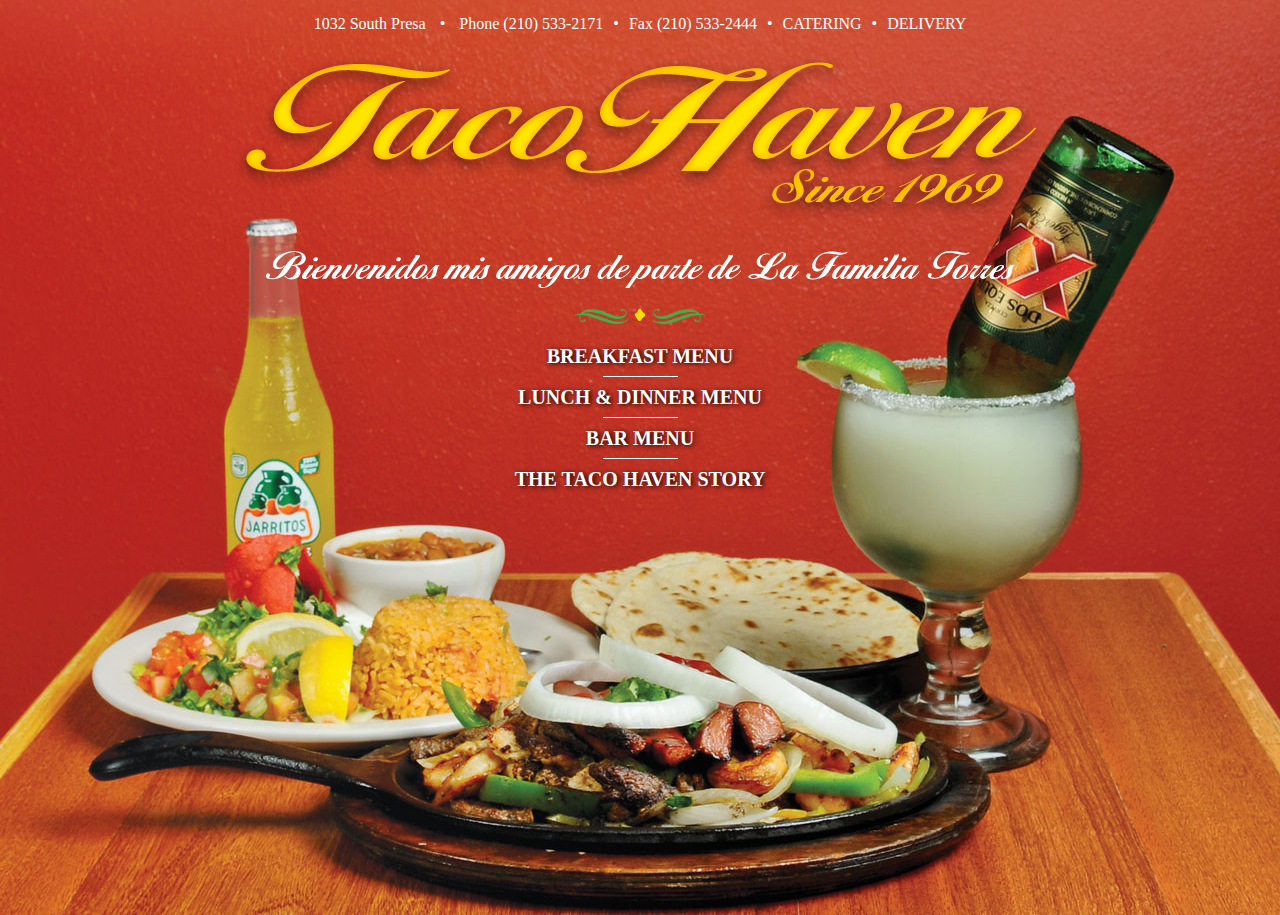
==== index.html @ e7a8eaab "New Start" ====
<!DOCTYPE HTML>
<html>
    <head>
        <meta charset="utf-8">
        <title>Home | Taco Haven</title>
        <link href="styles.css" rel="stylesheet" type="text/css">

    <body class="home">
        <div id="wrapper">
            <header id="header">
                <p class="white center">1032 South Presa <span class="bullet">•</span> Phone (210) 533-2171<span class="bullet">•</span>Fax (210) 533-2444<span class="bullet">•</span>CATERING<span class="bullet">•</span>DELIVERY</p>
            </header>
            <main id="main">
                <a href="index.html" >
                    <h1 class="center"><img class="logo" src="images/logo.png" alt="Taco Haven | Since 1969" title="Taco Haven | Since 1969" /></h1>
                </a>
                <p class="center"><img class="welcome" src="images/welcome.png" alt="Bienvenidos mis amigos de parte de La Familia Torres" /></p>
                <p class="center"><img src="images/element.png" width="132" height="17" /></p>
            </main>
            <nav class="center">
                <ul>
                    <li><a class="white" href="breakfast.html">Breakfast Menu</a></li>
                    <li><img src="images/divider-1.png" width="75" height="1" /></li>
                    <li><a class="white" href="lunch-dinner.html">Lunch & Dinner Menu</a></li>
                    <li><img src="images/divider-1.png" width="75" height="1" /></li>
                    <li><a class="white" href="bar.html">Bar Menu</a></li>
                    <li><img src="images/divider-1.png" width="75" height="1" /></li>
                    <li><a class="white" href="story.html">The Taco Haven Story</a></li>
                </ul>
            </nav>
        </div>
    </body>
</html>
---- styles.css ----
@charset "utf-8";
/* CSS Document */

body {
        height: 100%;
	margin: 0;
	padding: 0;
}

body.home {
    background-color: #d05037;
}

body.breakfast {
    background-color: #84385f;
}

body.lunch {
    background-color: #873c62;
}

body.bar {
    background-color: #873c62;
}

body.story {
    background-color: #d54427;
}

p {
    margin-top: 0;
}

/* Wrapper */
#wrapper {
    width: 100%;
    height: 100vh;
    padding-top: 15px;
    background-position: bottom center;
    background-repeat: no-repeat;
    background-size: 100%;
}

body.home #wrapper {
    background-image: url("images/landing.jpg");
}

body.breakfast #wrapper {
    background-image: url("images/breakfast.jpg");
}

body.lunch #wrapper {
    background-image: url("images/lunch-dinner.jpg");
}

body.bar #wrapper {
    background-image: url("images/bar.jpg");
}

body.story #wrapper {
    background-image: url("images/story.jpg");
}

body.story h1 {
    margin-bottom: 0;
}

main {
    width: 813px;
    margin: 0 auto;
}

/* Center stuff */
.center {
	text-align: center;	
}

/* Font colors */
.white {
	color: #ffffff;
}

.yellow {
    color: #ffe600;
}

/* Bullet spacing */
.bullet {
	margin-left: 10px;
	margin-right: 10px;
}

/* Navigation */
nav ul {
	list-style-type: none;	
	margin: 0 0 25px 0;
	padding: 0;	
}

nav a {
	color: #ffffff;
	text-decoration: none;
	text-transform: uppercase;
        text-shadow: 2px 1px 5px rgba(0, 0, 0, 1);
        font-size: 1.25em;
        font-weight: bold;
}

nav a.active,
nav a:hover {
	color: #ffe600;
}

nav img {
	margin-bottom: 5px;
}

/* Responsivness */
@media(min-width:1024px){
    #wrapper {
        //background-position-y: top;
        height: 1024px;
    }
}
@media(min-width:900px){
    #wrapper {
        //background-position-y: top;
        height: 900px;
    }
}

@media(max-width:850px){
    #wrapper {
        height: 100vh;
        //background-size: 150%;
    }
    img.logo,
    img.welcome,
    main {
        width: 90%;
    }
}

@media(max-width:500px){
    body.home #wrapper {
        height: 100vh;
        //background-image: none;
    }
}
@media(min-width:768px){}
@media(min-width:992px){}
@media(min-width:1200px){}
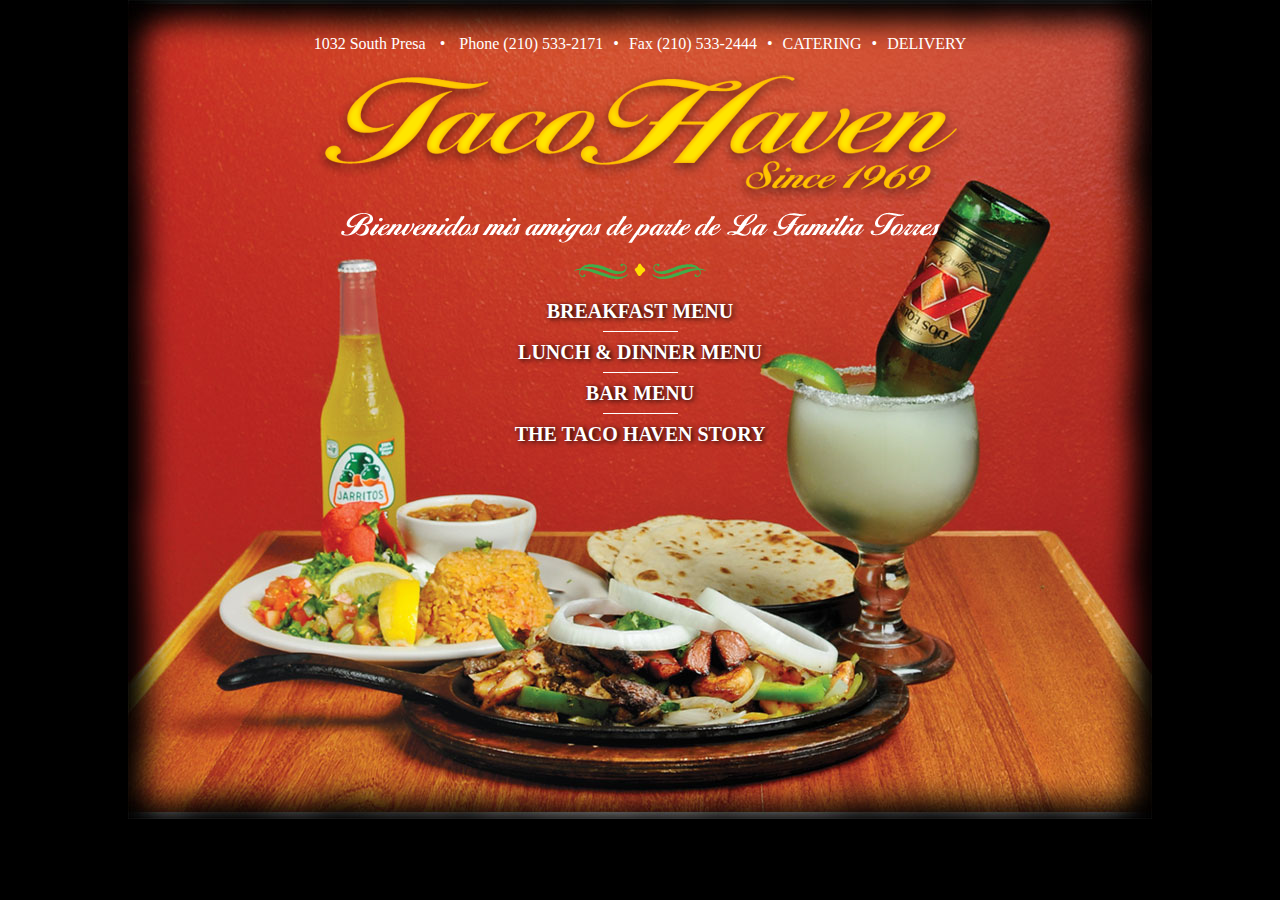
==== commit 05f28cd8: "new backgrounds and stuff" ====
--- a/index.html
+++ b/index.html
@@ -1,65 +1,33 @@
-<!DOCTYPE HTML>+<!DOCTYPE HTML>
 
-<html>+<html>
+<head>
+<meta charset="utf-8">
+<title>Home | Taco Haven</title>
+<link href="styles.css" rel="stylesheet" type="text/css">
 
-    <head>-
-        <meta charset="utf-8">-
-        <title>Home | Taco Haven</title>-
-        <link href="styles.css" rel="stylesheet" type="text/css">-
--
-    <body class="home">-
-        <div id="wrapper">-
-            <header id="header">-
-                <p class="white center">1032 South Presa <span class="bullet">•</span> Phone (210) 533-2171<span class="bullet">•</span>Fax (210) 533-2444<span class="bullet">•</span>CATERING<span class="bullet">•</span>DELIVERY</p>-
-            </header>-
-            <main id="main">-
-                <a href="index.html" >-
-                    <h1 class="center"><img class="logo" src="images/logo.png" alt="Taco Haven | Since 1969" title="Taco Haven | Since 1969" /></h1>-
-                </a>-
-                <p class="center"><img class="welcome" src="images/welcome.png" alt="Bienvenidos mis amigos de parte de La Familia Torres" /></p>-
-                <p class="center"><img src="images/element.png" width="132" height="17" /></p>-
-            </main>-
-            <nav class="center">-
-                <ul>-
-                    <li><a class="white" href="breakfast.html">Breakfast Menu</a></li>-
-                    <li><img src="images/divider-1.png" width="75" height="1" /></li>-
-                    <li><a class="white" href="lunch-dinner.html">Lunch & Dinner Menu</a></li>-
-                    <li><img src="images/divider-1.png" width="75" height="1" /></li>-
-                    <li><a class="white" href="bar.html">Bar Menu</a></li>-
-                    <li><img src="images/divider-1.png" width="75" height="1" /></li>-
-                    <li><a class="white" href="story.html">The Taco Haven Story</a></li>-
-                </ul>-
-            </nav>-
-        </div>-
-    </body>-
+<body class="home">
+<div id="wrapper">
+  <header id="header">
+    <p class="white center">1032 South Presa <span class="bullet">•</span> Phone (210) 533-2171<span class="bullet">•</span>Fax (210) 533-2444<span class="bullet">•</span>CATERING<span class="bullet">•</span>DELIVERY</p>
+  </header>
+  <main id="main"> <a href="index.html" >
+    <h1 class="center"><img class="logo" src="images/logo.png" alt="Taco Haven | Since 1969" title="Taco Haven | Since 1969" /></h1>
+    </a>
+    <p class="center"><img class="welcome" src="images/welcome.png" alt="Bienvenidos mis amigos de parte de La Familia Torres" /></p>
+    <p class="center"><img src="images/element.png" width="132" height="17" /></p>
+  </main>
+  <nav class="center">
+    <ul>
+      <li><a class="white" href="breakfast.html">Breakfast Menu</a></li>
+      <li><img src="images/divider-1.png" width="75" height="1" /></li>
+      <li><a class="white" href="lunch-dinner.html">Lunch & Dinner Menu</a></li>
+      <li><img src="images/divider-1.png" width="75" height="1" /></li>
+      <li><a class="white" href="bar.html">Bar Menu</a></li>
+      <li><img src="images/divider-1.png" width="75" height="1" /></li>
+      <li><a class="white" href="story.html">The Taco Haven Story</a></li>
+    </ul>
+  </nav>
+</div>
+</body>
 </html>--- a/styles.css
+++ b/styles.css
@@ -1,303 +1,111 @@
-@charset "utf-8";+@charset "utf-8";
+/* CSS Document */
 
-/* CSS Document */ 
- 
-body {+body {
+	height: 100%;
+	margin: 0;
+	padding: 0;
+	background: #000000;
+}
+body.story {
+	background: #d95930;
+}
+p {
+	margin-top: 0;
+}
+h1 {
+	margin-top: 0;
+	margin-bottom: 0;
+}
+/* Wrapper */
 
-        height: 100%;+#wrapper {
+	width: 1024px;
+	height: 819px;
+	padding-top: 35px;
+	background-position: top center;
+	background-repeat: no-repeat;
+	margin: 0 auto;
+}
+body.home #wrapper {
+	background-image: url("images/landing.jpg");
+}
+body.breakfast #wrapper {
+	background-image: url("images/breakfast.jpg");
+}
+body.lunch #wrapper {
+	background-image: url("images/lunch-dinner.jpg");
+}
+body.bar #wrapper {
+	background-image: url("images/bar.jpg");
+}
+body.story #wrapper {
+	background-image: url("images/story.jpg");
+}
+body.story h1 {
+	margin-bottom: 0;
+}
+main {
+	width: 813px;
+	margin: 0 auto;
+}
+/* Center stuff */
 
-	margin: 0;+.center {
+	text-align: center;
+}
+/* Font colors */
 
-	padding: 0;+.white {
+	color: #ffffff;
+}
+.yellow {
+	color: #ffe600;
+}
+/* Bullet spacing */
 
-}+.bullet {
+	margin-left: 10px;
+	margin-right: 10px;
+}
+/* Navigation */
 
-+nav ul {
+	list-style-type: none;
+	margin: 0 0 25px 0;
+	padding: 0;
+}
+nav a {
+	color: #ffffff;
+	text-decoration: none;
+	text-transform: uppercase;
+	text-shadow: 2px 1px 5px rgba(0, 0, 0, 1);
+	font-size: 1.25em;
+	font-weight: bold;
+}
+nav a.active, nav a:hover {
+	color: #ffe600;
+}
+nav img {
+	margin-bottom: 5px;
+}
 
-body.home { 
-    background-color: #d05037; 
-}-
--
-body.breakfast {-
-    background-color: #84385f;-
-}-
--
-body.lunch {-
-    background-color: #873c62;-
-}-
--
-body.bar {-
-    background-color: #873c62;-
-}-
--
-body.story {-
-    background-color: #d54427;-
-}-
--
-p {-
-    margin-top: 0;-
-}-
--
-/* Wrapper */-
-#wrapper {-
-    width: 100%;-
-    height: 100vh;-
-    padding-top: 15px;-
-    background-position: bottom center;-
-    background-repeat: no-repeat;-
-    background-size: 100%;-
-}-
--
-body.home #wrapper {-
-    background-image: url("images/landing.jpg");-
-}-
--
-body.breakfast #wrapper {-
-    background-image: url("images/breakfast.jpg");-
-}-
--
-body.lunch #wrapper {-
-    background-image: url("images/lunch-dinner.jpg");-
-}-
--
-body.bar #wrapper {-
-    background-image: url("images/bar.jpg");-
-}-
--
-body.story #wrapper {-
-    background-image: url("images/story.jpg");-
-}-
--
-body.story h1 {-
-    margin-bottom: 0;-
-}-
--
-main {-
-    width: 813px;-
-    margin: 0 auto;-
-}-
--
-/* Center stuff */-
-.center {-
-	text-align: center;	-
-}-
--
-/* Font colors */-
-.white {-
-	color: #ffffff;-
-}-
--
-.yellow {-
-    color: #ffe600;-
-}-
--
-/* Bullet spacing */-
-.bullet {-
-	margin-left: 10px;-
-	margin-right: 10px;-
-}-
--
-/* Navigation */-
-nav ul {-
-	list-style-type: none;	-
-	margin: 0 0 25px 0;-
-	padding: 0;	-
-}-
--
-nav a {-
-	color: #ffffff;-
-	text-decoration: none;-
-	text-transform: uppercase;-
-        text-shadow: 2px 1px 5px rgba(0, 0, 0, 1);-
-        font-size: 1.25em;-
-        font-weight: bold;-
-}-
--
-nav a.active,-
-nav a:hover {-
-	color: #ffe600;-
-}-
--
-nav img {-
-	margin-bottom: 5px;-
-}-
--
-/* Responsivness */-
-@media(min-width:1024px){-
-    #wrapper {-
-        //background-position-y: top;-
-        height: 1024px;-
-    }-
-}-
-@media(min-width:900px){-
-    #wrapper {-
-        //background-position-y: top;-
-        height: 900px;-
-    }-
-}-
--
-@media(max-width:850px){-
-    #wrapper {-
-        height: 100vh;-
-        //background-size: 150%;-
-    }-
-    img.logo,-
-    img.welcome,-
-    main {-
-        width: 90%;-
-    }-
-}-
--
-@media(max-width:500px){-
-    body.home #wrapper {-
-        height: 100vh;-
-        //background-image: none;-
-    }-
-}-
-@media(min-width:768px){}-
-@media(min-width:992px){}-
-@media(min-width:1200px){}+/* Responsivness */
+@media(max-width:1024px) {
+	#wrapper {
+		width: 100%;
+		padding-top: 15px;
+	}
+	img.logo,
+	img.welcome,
+	main {
+		width: 90%;
+	}
+	.bullet {
+		margin: 0 5px;	
+	}
+}
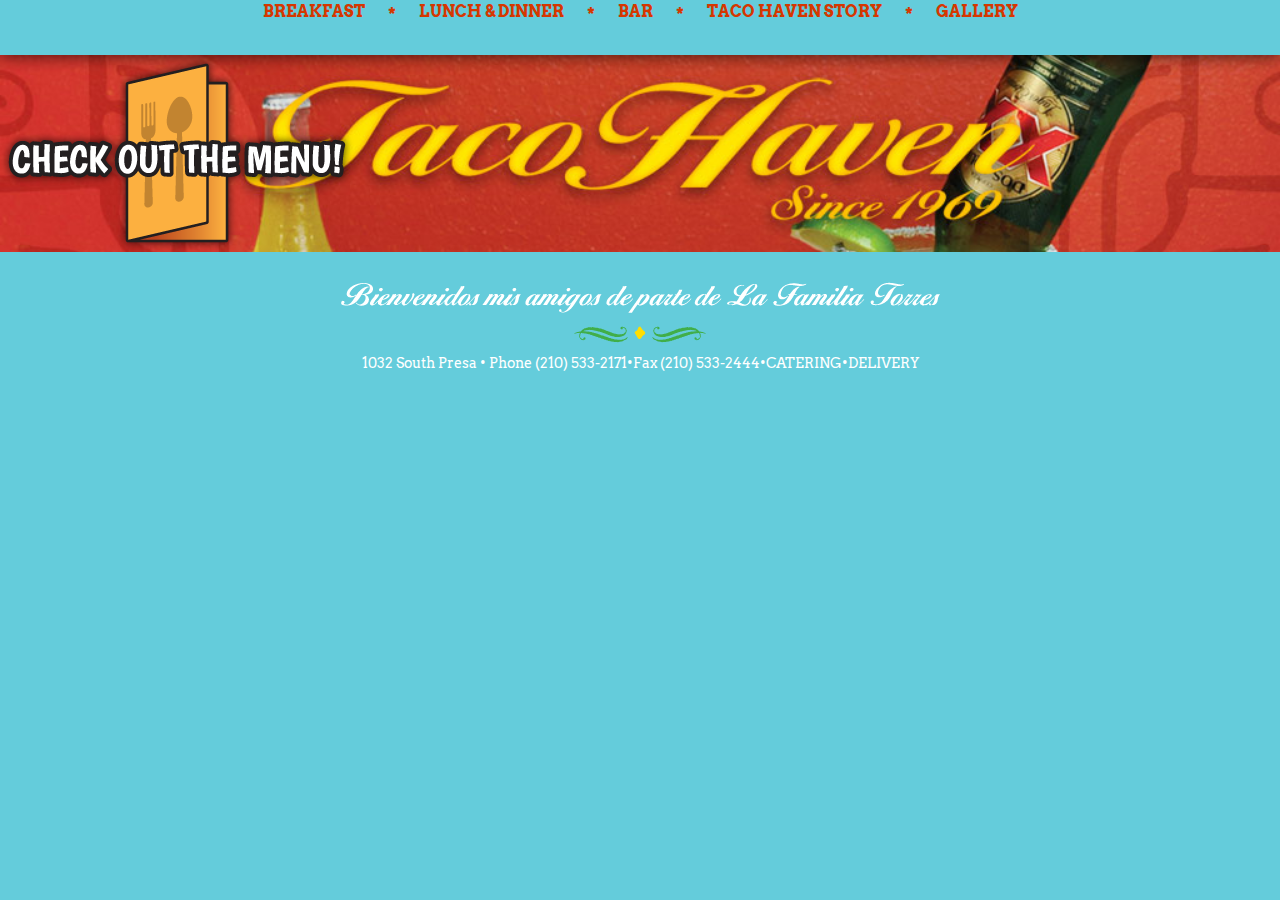
==== commit fb0a35a1: "new updates" ====
--- a/index.html
+++ b/index.html
@@ -1,33 +1,62 @@
-<!DOCTYPE HTML>
+<!DOCTYPE html>
+<html lang="en">
+<head>
+  <meta charset="utf-8">
+  <meta http-equiv="X-UA-Compatible" content="IE=edge">
+  <meta name="viewport" content="width=device-width, initial-scale=1">
+<title>Home | Taco Haven</title>
 
-<html>
-<head>
-<meta charset="utf-8">
-<title>Home | Taco Haven</title>
-<link href="styles.css" rel="stylesheet" type="text/css">
+  <!-- Bootstrap -->
+  <link href="bootstrap/css/bootstrap.css" rel="stylesheet">
+  
+  <!-- Custom CSS -->
+  <link href="styles.css" rel="stylesheet">
+  
+  <!-- Google Fonts -->
+<link href='http://fonts.googleapis.com/css?family=Arvo:400,700,400italic' rel='stylesheet' type='text/css'>
+
+  <!-- HTML5 Shim and Respond.js IE8 support of HTML5 elements and media queries -->
+  <!-- WARNING: Respond.js doesn't work if you view the page via file:// -->
+  <!--[if lt IE 9]>
+    <script src="https://oss.maxcdn.com/html5shiv/3.7.2/html5shiv.min.js"></script>
+    <script src="https://oss.maxcdn.com/respond/1.4.2/respond.min.js"></script>
+  <![endif]-->
+</head>
 
 <body class="home">
-<div id="wrapper">
-  <header id="header">
-    <p class="white center">1032 South Presa <span class="bullet">•</span> Phone (210) 533-2171<span class="bullet">•</span>Fax (210) 533-2444<span class="bullet">•</span>CATERING<span class="bullet">•</span>DELIVERY</p>
-  </header>
-  <main id="main"> <a href="index.html" >
-    <h1 class="center"><img class="logo" src="images/logo.png" alt="Taco Haven | Since 1969" title="Taco Haven | Since 1969" /></h1>
-    </a>
+<div class="container-fluid">  
+  <nav class="navbar navbar-default center">
+    <div class="container-fluid">
+        <div class="collapse navbar-collapse">
+          <ul class="nav nav-inner">
+            <li><a class="red breakfast" href="breakfast.html">Breakfast</a></li>
+            <li><sub class="navbar-text">*</sub></li>
+            <li><a class="red lunch" href="lunch-dinner.html">Lunch & Dinner</a></li>
+            <li><sub class="navbar-text">*</sub></li>
+            <li><a class="red bar" href="bar.html">Bar</a></li>
+            <li><sub class="navbar-text">*</sub></li>
+            <li><a class="red story" href="story.html">Taco Haven Story</a></li>
+            <li><sub class="navbar-text">*</sub></li>
+            <li><a class="red gallery" href="gallery.html">Gallery</a></li>
+          </ul>
+        </div>
+    </div>
+  </nav>
+  <main id="main" class="row">
+    <div class="jumbotron">
+      <div class="container">
+        <!--h1 class="center"><img width="100%" class="logo" src="images/landing.jpg" alt="Taco Haven | Since 1969" title="Taco Haven | Since 1969" /></h1-->
+        <img src="images/check-out-the-menu.png" />
+      </div>
+    </div>
+  </main>
+  <footer class="row">
+    <div class="col-md-12">
     <p class="center"><img class="welcome" src="images/welcome.png" alt="Bienvenidos mis amigos de parte de La Familia Torres" /></p>
     <p class="center"><img src="images/element.png" width="132" height="17" /></p>
-  </main>
-  <nav class="center">
-    <ul>
-      <li><a class="white" href="breakfast.html">Breakfast Menu</a></li>
-      <li><img src="images/divider-1.png" width="75" height="1" /></li>
-      <li><a class="white" href="lunch-dinner.html">Lunch & Dinner Menu</a></li>
-      <li><img src="images/divider-1.png" width="75" height="1" /></li>
-      <li><a class="white" href="bar.html">Bar Menu</a></li>
-      <li><img src="images/divider-1.png" width="75" height="1" /></li>
-      <li><a class="white" href="story.html">The Taco Haven Story</a></li>
-    </ul>
-  </nav>
-</div>
+      <p class="white center">1032 South Presa <span class="bullet">•</span> Phone (210) 533-2171<span class="bullet">•</span>Fax (210) 533-2444<span class="bullet">•</span>CATERING<span class="bullet">•</span>DELIVERY</p>
+    </div>
+  </footer>
+</div><!-- /#container -->
 </body>
 </html>--- a/styles.css
+++ b/styles.css
@@ -1,13 +1,63 @@
 @charset "utf-8";
 /* CSS Document */
 
-
+/* Boostrap Overrides */
+.navbar-default {
+	background-color: transparent;
+	border-color: transparent;
+}
+.navbar {
+	margin-bottom: 0;
+}
+.navbar .nav,
+.navbar .nav > li {
+  float:none;
+  display:inline-block;
+  *display:inline; /* ie7 fix */
+  *zoom:1; /* hasLayout ie7 trigger */
+  vertical-align: top;
+}
+.nav > li > a {
+	padding-top: 0;
+	padding-bottom: 0;
+}
+.navbar-inner {
+  text-align:center;
+}
+.navbar-default .navbar-collapse, .navbar-default .navbar-form {
+	border-color: transparent;
+}
+.navbar-default .navbar-nav > li > a {
+	color: #d63700;
+}
+.nav > li > a:hover, .nav > li > a:focus {
+	background-color: transparent;
+}
+.navbar-default .navbar-text {
+	color: #d63700;
+}
+.navbar-text {
+	margin-top: 10px;
+	margin-bottom: 0;
+	text-align: center;
+}
+.jumbotron {
+	padding: 0;
+}
+.jumbotron .container {
+	width: 100%;
+	padding: 0;
+	background-size: 100%;
+	background-repeat: no-repeat;
+	background-position: top center;
+}
 
 body {
 	height: 100%;
 	margin: 0;
 	padding: 0;
-	background: #000000;
+	background: #64ccdb;
+	font-family: 'Arvo', serif;
 }
 body.story {
 	background: #d95930;
@@ -29,7 +79,7 @@
 	background-repeat: no-repeat;
 	margin: 0 auto;
 }
-body.home #wrapper {
+body.home .jumbotron .container {
 	background-image: url("images/landing.jpg");
 }
 body.breakfast #wrapper {
@@ -47,10 +97,14 @@
 body.story h1 {
 	margin-bottom: 0;
 }
-main {
+nav {
+	height: 55px;
+}
+/*main {
 	width: 813px;
 	margin: 0 auto;
-}
+	background-color: #000000;
+}*/
 /* Center stuff */
 
 .center {
@@ -61,14 +115,19 @@
 .white {
 	color: #ffffff;
 }
+.red {
+	color: #d63700;
+}
 .yellow {
 	color: #ffe600;
 }
+
 /* Bullet spacing */
-
-.bullet {
-	margin-left: 10px;
-	margin-right: 10px;
+.navbar-text {
+	margin-left: 5px;
+	margin-right: 5px;
+	font-size: 1.15em;
+	font-weight: bold;
 }
 /* Navigation */
 
@@ -81,8 +140,7 @@
 	color: #ffffff;
 	text-decoration: none;
 	text-transform: uppercase;
-	text-shadow: 2px 1px 5px rgba(0, 0, 0, 1);
-	font-size: 1.25em;
+	font-size: 1.15em;
 	font-weight: bold;
 }
 nav a.active, nav a:hover {
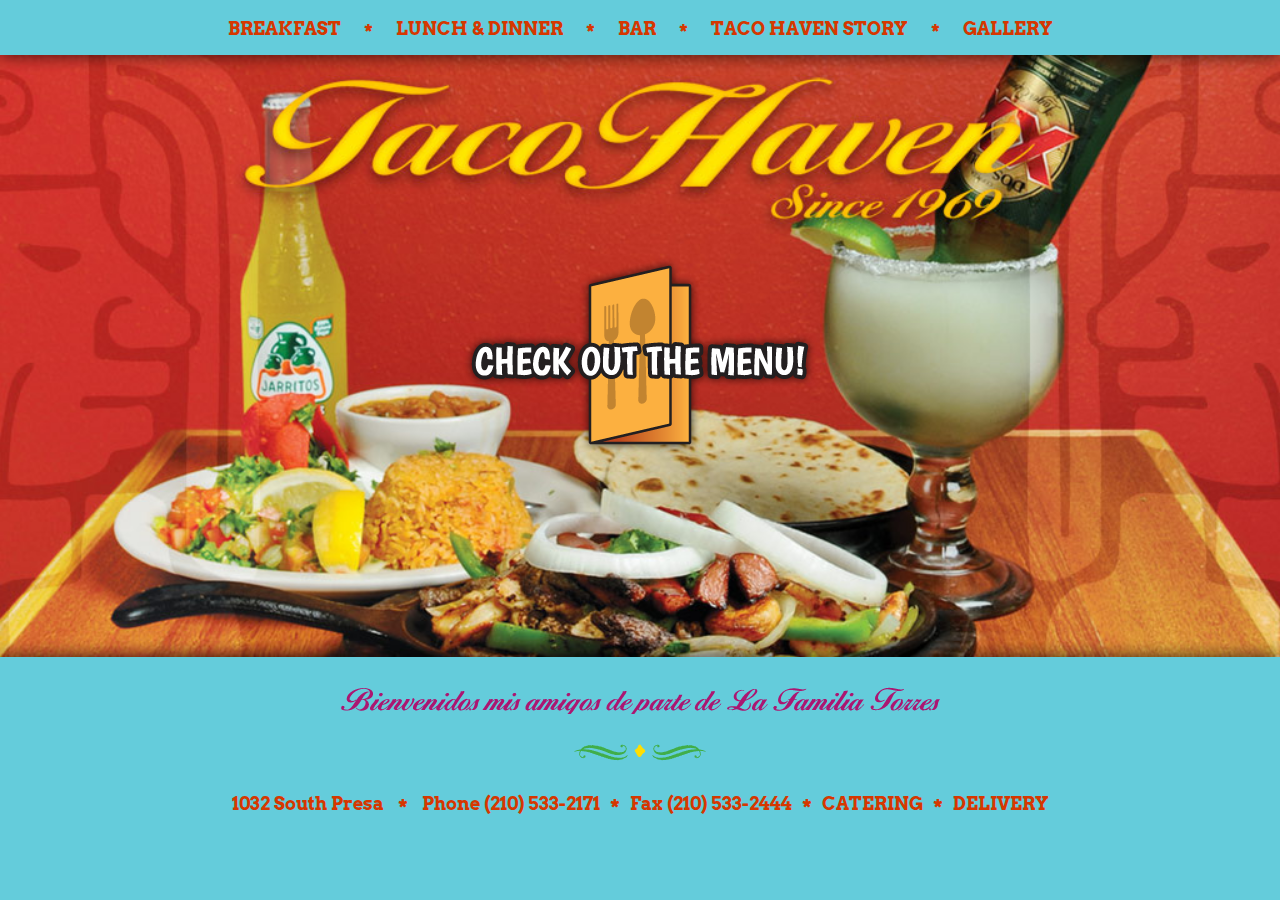
==== commit 921143b8: "Responsive v2" ====
--- a/index.html
+++ b/index.html
@@ -13,7 +13,13 @@
   <link href="styles.css" rel="stylesheet">
   
   <!-- Google Fonts -->
-<link href='http://fonts.googleapis.com/css?family=Arvo:400,700,400italic' rel='stylesheet' type='text/css'>
+  <link href='http://fonts.googleapis.com/css?family=Arvo:400,700,400italic' rel='stylesheet' type='text/css'>
+  
+  <!-- jQuery -->
+  <script src="https://ajax.googleapis.com/ajax/libs/jquery/2.1.3/jquery.min.js"></script>
+
+  <!-- Custom JS -->
+  <script src="javascript.js"></script>
 
   <!-- HTML5 Shim and Respond.js IE8 support of HTML5 elements and media queries -->
   <!-- WARNING: Respond.js doesn't work if you view the page via file:// -->
@@ -27,7 +33,7 @@
 <div class="container-fluid">  
   <nav class="navbar navbar-default center">
     <div class="container-fluid">
-        <div class="collapse navbar-collapse">
+        <!--div class="collapse navbar-collapse"-->
           <ul class="nav nav-inner">
             <li><a class="red breakfast" href="breakfast.html">Breakfast</a></li>
             <li><sub class="navbar-text">*</sub></li>
@@ -39,22 +45,21 @@
             <li><sub class="navbar-text">*</sub></li>
             <li><a class="red gallery" href="gallery.html">Gallery</a></li>
           </ul>
-        </div>
+        <!--/div-->
     </div>
   </nav>
   <main id="main" class="row">
-    <div class="jumbotron">
-      <div class="container">
-        <!--h1 class="center"><img width="100%" class="logo" src="images/landing.jpg" alt="Taco Haven | Since 1969" title="Taco Haven | Since 1969" /></h1-->
-        <img src="images/check-out-the-menu.png" />
+    <div class="jumbotron tableRow">
+      <div id="fart" class="container vcenter">
+        <img class="menu-icon" src="images/check-out-the-menu.png" />
       </div>
     </div>
   </main>
   <footer class="row">
     <div class="col-md-12">
     <p class="center"><img class="welcome" src="images/welcome.png" alt="Bienvenidos mis amigos de parte de La Familia Torres" /></p>
-    <p class="center"><img src="images/element.png" width="132" height="17" /></p>
-      <p class="white center">1032 South Presa <span class="bullet">•</span> Phone (210) 533-2171<span class="bullet">•</span>Fax (210) 533-2444<span class="bullet">•</span>CATERING<span class="bullet">•</span>DELIVERY</p>
+    <p class="center"><img style="margin: 20px;" src="images/element.png" width="132" height="17" /></p>
+      <p class="address red center">1032 South Presa <sub class="bullet">*</sub> Phone (210) 533-2171<sub class="bullet">*</sub>Fax (210) 533-2444<sub class="bullet">*</sub>CATERING<sub class="bullet">*</sub>DELIVERY</p>
     </div>
   </footer>
 </div><!-- /#container -->
--- a/styles.css
+++ b/styles.css
@@ -21,8 +21,10 @@
 	padding-top: 0;
 	padding-bottom: 0;
 }
-.navbar-inner {
+.nav-inner {
   text-align:center;
+  margin-top: 15px;
+  font-size: 1.1em;
 }
 .navbar-default .navbar-collapse, .navbar-default .navbar-form {
 	border-color: transparent;
@@ -35,6 +37,7 @@
 }
 .navbar-default .navbar-text {
 	color: #d63700;
+	margin-top: 13px;
 }
 .navbar-text {
 	margin-top: 10px;
@@ -47,7 +50,7 @@
 .jumbotron .container {
 	width: 100%;
 	padding: 0;
-	background-size: 100%;
+	background-size: 100% 100%;
 	background-repeat: no-repeat;
 	background-position: top center;
 }
@@ -149,21 +152,66 @@
 nav img {
 	margin-bottom: 5px;
 }
-
-
-
-/* Responsivness */
+.tableRow {
+	display: table;
+	width: 100%;
+}
+.vcenter {
+    display: table-cell;
+    vertical-align: middle;
+    text-align: center;
+}
+.address {
+	font-size: 1.25em;
+	font-weight: bold;
+} 
+.bullet {
+	margin-left: 10px;
+	margin-right: 10px;
+	font-size: 1.15em;
+	font-weight: bold;
+}
+footer {
+	padding-bottom: 25px;
+}
+
+/** Responsive stuff **/
 @media(max-width:1024px) {
 	#wrapper {
 		width: 100%;
 		padding-top: 15px;
 	}
 	img.logo,
-	img.welcome,
-	main {
+	img.welcome {
 		width: 90%;
 	}
+	img.menu-icon {
+		width: 40%;
+	}
+	nav {
+		height: auto;
+	}
+}
+@media(max-width: 600px) {	
+	.navbar-text {
+		display: none;
+		margin: 0;
+	}
+	.nav-inner {
+		margin-top: 5px;
+	}
+	.navbar .nav,
+	.navbar .nav > li {
+	  display:block;
+	  *display:block; /* ie7 fix */
+	  *zoom:1; /* hasLayout ie7 trigger */
+	  vertical-align: top;
+	}
 	.bullet {
-		margin: 0 5px;	
-	}
-}
+		margin: 0 5px;
+		width: 100%;
+		display: block;
+		color: transparent;
+	}
+}
+
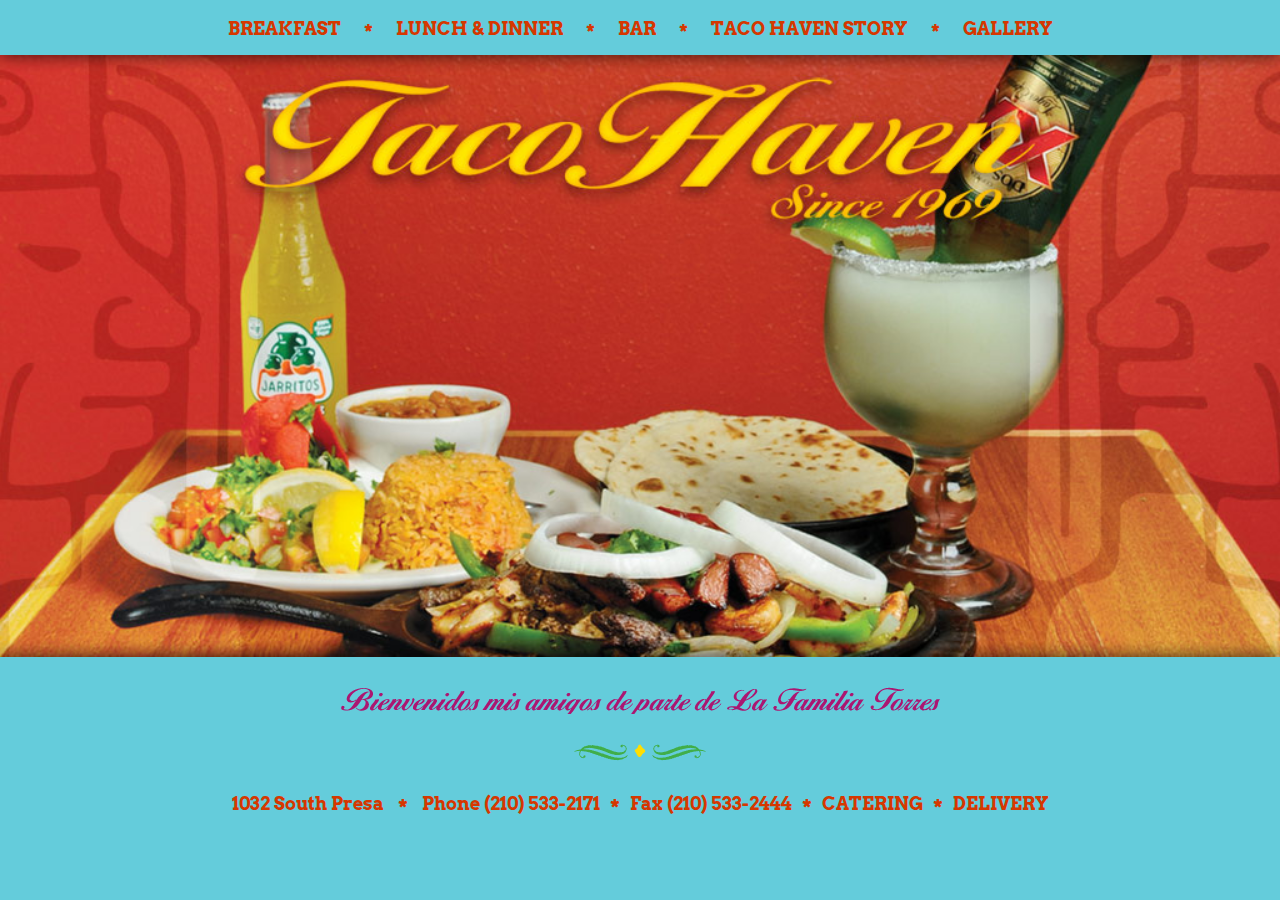
==== commit 09128306: "Removed icon from home page" ====
--- a/index.html
+++ b/index.html
@@ -51,7 +51,7 @@
   <main id="main" class="row">
     <div class="jumbotron tableRow">
       <div id="fart" class="container vcenter">
-        <img class="menu-icon" src="images/check-out-the-menu.png" />
+        <!--img class="menu-icon" src="images/check-out-the-menu.png" /-->
       </div>
     </div>
   </main>
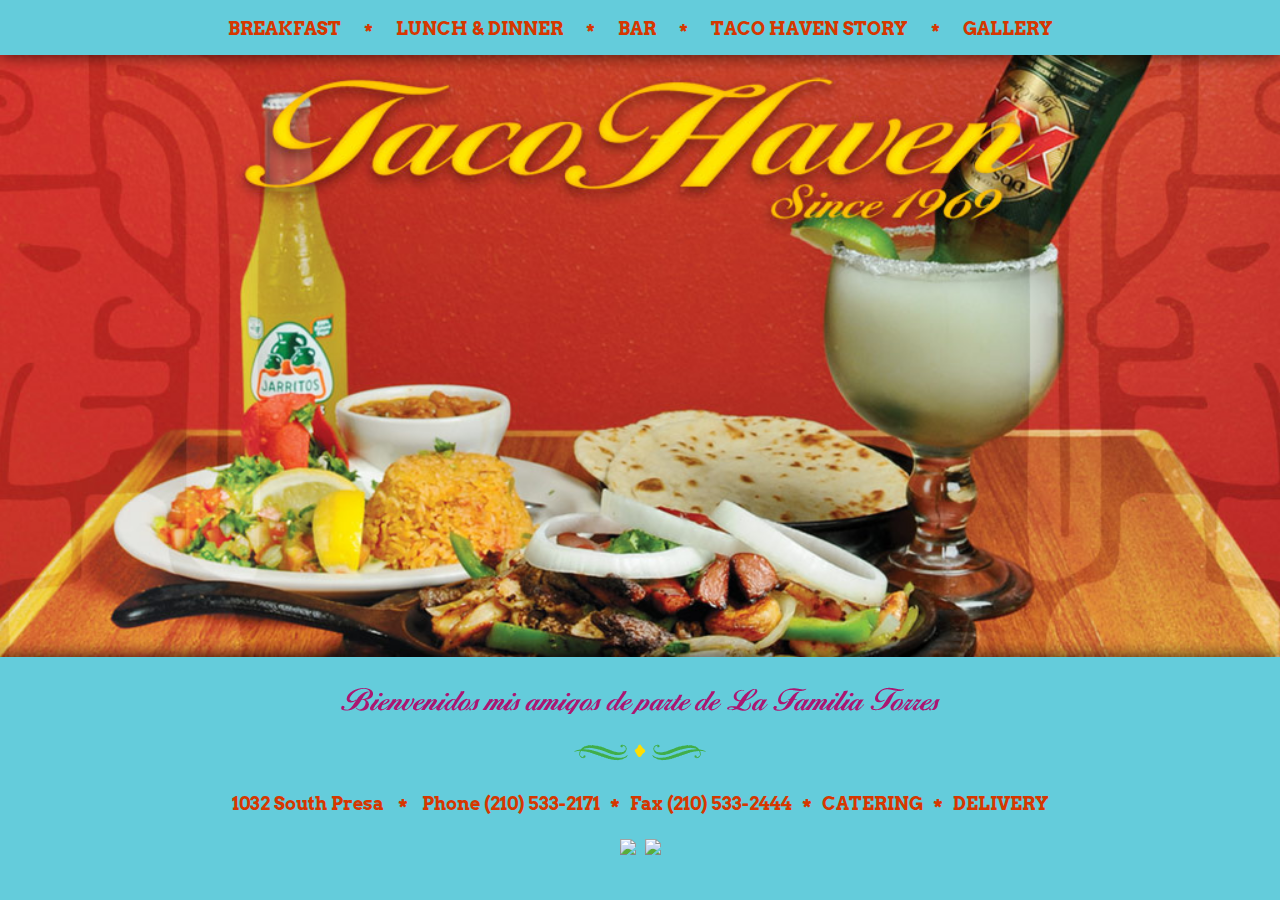
==== commit dbb8a35e: "Moved menu icon away from photo for mobile version" ====
--- a/index.html
+++ b/index.html
@@ -1,67 +1,72 @@
-<!DOCTYPE html>
-<html lang="en">
-<head>
-  <meta charset="utf-8">
-  <meta http-equiv="X-UA-Compatible" content="IE=edge">
-  <meta name="viewport" content="width=device-width, initial-scale=1">
-<title>Home | Taco Haven</title>
-
-  <!-- Bootstrap -->
-  <link href="bootstrap/css/bootstrap.css" rel="stylesheet">
-  
-  <!-- Custom CSS -->
-  <link href="styles.css" rel="stylesheet">
-  
-  <!-- Google Fonts -->
-  <link href='http://fonts.googleapis.com/css?family=Arvo:400,700,400italic' rel='stylesheet' type='text/css'>
-  
-  <!-- jQuery -->
-  <script src="https://ajax.googleapis.com/ajax/libs/jquery/2.1.3/jquery.min.js"></script>
-
-  <!-- Custom JS -->
-  <script src="javascript.js"></script>
-
-  <!-- HTML5 Shim and Respond.js IE8 support of HTML5 elements and media queries -->
-  <!-- WARNING: Respond.js doesn't work if you view the page via file:// -->
-  <!--[if lt IE 9]>
-    <script src="https://oss.maxcdn.com/html5shiv/3.7.2/html5shiv.min.js"></script>
-    <script src="https://oss.maxcdn.com/respond/1.4.2/respond.min.js"></script>
-  <![endif]-->
-</head>
-
-<body class="home">
-<div class="container-fluid">  
-  <nav class="navbar navbar-default center">
-    <div class="container-fluid">
-        <!--div class="collapse navbar-collapse"-->
-          <ul class="nav nav-inner">
-            <li><a class="red breakfast" href="breakfast.html">Breakfast</a></li>
-            <li><sub class="navbar-text">*</sub></li>
-            <li><a class="red lunch" href="lunch-dinner.html">Lunch & Dinner</a></li>
-            <li><sub class="navbar-text">*</sub></li>
-            <li><a class="red bar" href="bar.html">Bar</a></li>
-            <li><sub class="navbar-text">*</sub></li>
-            <li><a class="red story" href="story.html">Taco Haven Story</a></li>
-            <li><sub class="navbar-text">*</sub></li>
-            <li><a class="red gallery" href="gallery.html">Gallery</a></li>
-          </ul>
-        <!--/div-->
-    </div>
-  </nav>
-  <main id="main" class="row">
-    <div class="jumbotron tableRow">
-      <div id="fart" class="container vcenter">
-        <!--img class="menu-icon" src="images/check-out-the-menu.png" /-->
-      </div>
-    </div>
-  </main>
-  <footer class="row">
-    <div class="col-md-12">
-    <p class="center"><img class="welcome" src="images/welcome.png" alt="Bienvenidos mis amigos de parte de La Familia Torres" /></p>
-    <p class="center"><img style="margin: 20px;" src="images/element.png" width="132" height="17" /></p>
-      <p class="address red center">1032 South Presa <sub class="bullet">*</sub> Phone (210) 533-2171<sub class="bullet">*</sub>Fax (210) 533-2444<sub class="bullet">*</sub>CATERING<sub class="bullet">*</sub>DELIVERY</p>
-    </div>
-  </footer>
-</div><!-- /#container -->
-</body>
+<!DOCTYPE html>
+<html lang="en">
+<head>
+  <meta charset="utf-8">
+  <meta http-equiv="X-UA-Compatible" content="IE=edge">
+  <meta name="viewport" content="width=device-width, initial-scale=1">
+<title>Home | Taco Haven</title>
+
+  <!-- Bootstrap -->
+  <link href="bootstrap/css/bootstrap.css" rel="stylesheet">
+  
+  <!-- Custom CSS -->
+  <link href="styles.css" rel="stylesheet">
+  
+  <!-- Google Fonts -->
+  <link href='http://fonts.googleapis.com/css?family=Arvo:400,700,400italic' rel='stylesheet' type='text/css'>
+  
+  <!-- jQuery -->
+  <script src="https://ajax.googleapis.com/ajax/libs/jquery/2.1.3/jquery.min.js"></script>
+
+  <!-- Custom JS -->
+  <script src="javascript.js"></script>
+
+  <!-- HTML5 Shim and Respond.js IE8 support of HTML5 elements and media queries -->
+  <!-- WARNING: Respond.js doesn't work if you view the page via file:// -->
+  <!--[if lt IE 9]>
+    <script src="https://oss.maxcdn.com/html5shiv/3.7.2/html5shiv.min.js"></script>
+    <script src="https://oss.maxcdn.com/respond/1.4.2/respond.min.js"></script>
+  <![endif]-->
+</head>
+
+<body class="home">
+<div class="container-fluid">  
+  <nav class="navbar navbar-default center">
+    <div class="container-fluid">
+        <!--div class="collapse navbar-collapse"-->
+          <ul class="nav nav-inner">
+            <li><a class="red breakfast" href="breakfast.html">Breakfast</a></li>
+            <li><sub class="navbar-text">*</sub></li>
+            <li><a class="red lunch" href="lunch-dinner.html">Lunch & Dinner</a></li>
+            <li><sub class="navbar-text">*</sub></li>
+            <li><a class="red bar" href="bar.html">Bar</a></li>
+            <li><sub class="navbar-text">*</sub></li>
+            <li><a class="red story" href="story.html">Taco Haven Story</a></li>
+            <li><sub class="navbar-text">*</sub></li>
+            <li><a class="red gallery" href="gallery.html">Gallery</a></li>
+          </ul>
+        <!--/div-->
+    </div>
+  </nav>
+  <main id="main" class="row">
+    <div class="jumbotron tableRow">
+      <div id="fart" class="container vcenter">
+        <!--img class="menu-icon" src="images/check-out-the-menu.png" /-->
+      </div>
+    </div>
+  </main>
+  <footer class="row">
+    <div class="col-md-12">
+    <p class="center"><img class="welcome" src="images/welcome.png" alt="Bienvenidos mis amigos de parte de La Familia Torres" /></p>
+    <p class="center"><img style="margin: 20px;" src="images/element.png" width="132" height="17" /></p>
+      <p class="address red center">1032 South Presa <sub class="bullet">*</sub> Phone (210) 533-2171<sub class="bullet">*</sub>Fax (210) 533-2444<sub class="bullet">*</sub>CATERING<sub class="bullet">*</sub>DELIVERY</p>
+      <p class="center" style="margin-top: 20px;">
+        <a href="https://www.facebook.com/tacohaven" target="_blank"><img src="images/fb.png" /></a>
+        &nbsp;
+        <a href="https://twitter.com/tacohavenpresa" target="_blank"><img src="images/twitter.png" /></a>
+      </p>
+    </div>
+  </footer>
+</div><!-- /#container -->
+</body>
 </html>--- a/styles.css
+++ b/styles.css
@@ -1,217 +1,222 @@
-@charset "utf-8";
-/* CSS Document */
-
-/* Boostrap Overrides */
-.navbar-default {
-	background-color: transparent;
-	border-color: transparent;
-}
-.navbar {
-	margin-bottom: 0;
-}
-.navbar .nav,
-.navbar .nav > li {
-  float:none;
-  display:inline-block;
-  *display:inline; /* ie7 fix */
-  *zoom:1; /* hasLayout ie7 trigger */
-  vertical-align: top;
-}
-.nav > li > a {
-	padding-top: 0;
-	padding-bottom: 0;
-}
-.nav-inner {
-  text-align:center;
-  margin-top: 15px;
-  font-size: 1.1em;
-}
-.navbar-default .navbar-collapse, .navbar-default .navbar-form {
-	border-color: transparent;
-}
-.navbar-default .navbar-nav > li > a {
-	color: #d63700;
-}
-.nav > li > a:hover, .nav > li > a:focus {
-	background-color: transparent;
-}
-.navbar-default .navbar-text {
-	color: #d63700;
-	margin-top: 13px;
-}
-.navbar-text {
-	margin-top: 10px;
-	margin-bottom: 0;
-	text-align: center;
-}
-.jumbotron {
-	padding: 0;
-}
-.jumbotron .container {
-	width: 100%;
-	padding: 0;
-	background-size: 100% 100%;
-	background-repeat: no-repeat;
-	background-position: top center;
-}
-
-body {
-	height: 100%;
-	margin: 0;
-	padding: 0;
-	background: #64ccdb;
-	font-family: 'Arvo', serif;
-}
-body.story {
-	background: #d95930;
-}
-p {
-	margin-top: 0;
-}
-h1 {
-	margin-top: 0;
-	margin-bottom: 0;
-}
-/* Wrapper */
-
-#wrapper {
-	width: 1024px;
-	height: 819px;
-	padding-top: 35px;
-	background-position: top center;
-	background-repeat: no-repeat;
-	margin: 0 auto;
-}
-body.home .jumbotron .container {
-	background-image: url("images/landing.jpg");
-}
-body.breakfast #wrapper {
-	background-image: url("images/breakfast.jpg");
-}
-body.lunch #wrapper {
-	background-image: url("images/lunch-dinner.jpg");
-}
-body.bar #wrapper {
-	background-image: url("images/bar.jpg");
-}
-body.story #wrapper {
-	background-image: url("images/story.jpg");
-}
-body.story h1 {
-	margin-bottom: 0;
-}
-nav {
-	height: 55px;
-}
-/*main {
-	width: 813px;
-	margin: 0 auto;
-	background-color: #000000;
-}*/
-/* Center stuff */
-
-.center {
-	text-align: center;
-}
-/* Font colors */
-
-.white {
-	color: #ffffff;
-}
-.red {
-	color: #d63700;
-}
-.yellow {
-	color: #ffe600;
-}
-
-/* Bullet spacing */
-.navbar-text {
-	margin-left: 5px;
-	margin-right: 5px;
-	font-size: 1.15em;
-	font-weight: bold;
-}
-/* Navigation */
-
-nav ul {
-	list-style-type: none;
-	margin: 0 0 25px 0;
-	padding: 0;
-}
-nav a {
-	color: #ffffff;
-	text-decoration: none;
-	text-transform: uppercase;
-	font-size: 1.15em;
-	font-weight: bold;
-}
-nav a.active, nav a:hover {
-	color: #ffe600;
-}
-nav img {
-	margin-bottom: 5px;
-}
-.tableRow {
-	display: table;
-	width: 100%;
-}
-.vcenter {
-    display: table-cell;
-    vertical-align: middle;
-    text-align: center;
-}
-.address {
-	font-size: 1.25em;
-	font-weight: bold;
-} 
-.bullet {
-	margin-left: 10px;
-	margin-right: 10px;
-	font-size: 1.15em;
-	font-weight: bold;
-}
-footer {
-	padding-bottom: 25px;
-}
-
-/** Responsive stuff **/
-@media(max-width:1024px) {
-	#wrapper {
-		width: 100%;
-		padding-top: 15px;
-	}
-	img.logo,
-	img.welcome {
-		width: 90%;
-	}
-	img.menu-icon {
-		width: 40%;
-	}
-	nav {
-		height: auto;
-	}
-}
-@media(max-width: 600px) {	
-	.navbar-text {
-		display: none;
-		margin: 0;
-	}
-	.nav-inner {
-		margin-top: 5px;
-	}
-	.navbar .nav,
-	.navbar .nav > li {
-	  display:block;
-	  *display:block; /* ie7 fix */
-	  *zoom:1; /* hasLayout ie7 trigger */
-	  vertical-align: top;
-	}
-	.bullet {
-		margin: 0 5px;
-		width: 100%;
-		display: block;
-		color: transparent;
-	}
-}
-
+@charset "utf-8";
+/* CSS Document */
+
+/* Boostrap Overrides */
+.navbar-default {
+	background-color: transparent;
+	border-color: transparent;
+}
+.navbar {
+	margin-bottom: 0;
+}
+.navbar .nav,
+.navbar .nav > li {
+  float:none;
+  display:inline-block;
+  *display:inline; /* ie7 fix */
+  *zoom:1; /* hasLayout ie7 trigger */
+  vertical-align: top;
+}
+.nav > li > a {
+	padding-top: 0;
+	padding-bottom: 0;
+}
+.nav-inner {
+  text-align:center;
+  margin-top: 15px;
+  font-size: 1.1em;
+}
+.navbar-default .navbar-collapse, .navbar-default .navbar-form {
+	border-color: transparent;
+}
+.navbar-default .navbar-nav > li > a {
+	color: #d63700;
+}
+.nav > li > a:hover, .nav > li > a:focus {
+	background-color: transparent;
+}
+.navbar-default .navbar-text {
+	color: #d63700;
+	margin-top: 13px;
+}
+.navbar-text {
+	margin-top: 10px;
+	margin-bottom: 0;
+	text-align: center;
+}
+.jumbotron {
+	padding: 0;
+}
+.jumbotron .container {
+	width: 100%;
+	padding: 0;
+	background-size: 100% 100%;
+	background-repeat: no-repeat;
+	background-position: top center;
+}
+
+body {
+	height: 100%;
+	margin: 0;
+	padding: 0;
+	background: #64ccdb;
+	font-family: 'Arvo', serif;
+}
+p {
+	margin-top: 0;
+}
+h1 {
+	margin-top: 0;
+	margin-bottom: 0;
+}
+/* Wrapper */
+
+#wrapper {
+	width: 1024px;
+	height: 819px;
+	padding-top: 35px;
+	background-position: top center;
+	background-repeat: no-repeat;
+	margin: 0 auto;
+}
+body.home .jumbotron .container {
+	background-image: url("images/landing.jpg");
+}
+body.breakfast .jumbotron .container {
+	background-image: url("images/breakfast.jpg");
+}
+body.lunch .jumbotron .container {
+	background-image: url("images/lunch-dinner.jpg");
+}
+body.bar .jumbotron .container {
+	background-image: url("images/bar.jpg");
+}
+body.story .jumbotron .container {
+	background-image: url("images/story.jpg");
+}
+body.story h1 {
+	margin-bottom: 0;
+}
+nav {
+	height: 55px;
+}
+/*main {
+	width: 813px;
+	margin: 0 auto;
+	background-color: #000000;
+}*/
+/* Center stuff */
+
+.center {
+	text-align: center;
+}
+/* Font colors */
+
+.white {
+	color: #ffffff;
+}
+.red {
+	color: #d63700;
+}
+.yellow {
+	color: #ffe600;
+}
+
+/* Bullet spacing */
+.navbar-text {
+	margin-left: 5px;
+	margin-right: 5px;
+	font-size: 1.15em;
+	font-weight: bold;
+}
+/* Navigation */
+
+nav ul {
+	list-style-type: none;
+	margin: 0 0 25px 0;
+	padding: 0;
+}
+nav a {
+	color: #ffffff;
+	text-decoration: none;
+	text-transform: uppercase;
+	font-size: 1.15em;
+	font-weight: bold;
+}
+nav a.active, nav a:hover {
+	color: #ffe600;
+}
+nav img {
+	margin-bottom: 5px;
+}
+.tableRow {
+	display: table;
+	width: 100%;
+}
+.vcenter {
+    display: table-cell;
+    vertical-align: middle;
+    text-align: center;
+}
+.address {
+	font-size: 1.25em;
+	font-weight: bold;
+} 
+.bullet {
+	margin-left: 10px;
+	margin-right: 10px;
+	font-size: 1.15em;
+	font-weight: bold;
+}
+footer {
+	padding-bottom: 25px;
+}
+.mobile-only {
+	display: none;
+}
+/** Responsive stuff **/
+@media(max-width:1024px) {
+	#wrapper {
+		width: 100%;
+		padding-top: 15px;
+	}
+	img.logo,
+	img.welcome {
+		width: 90%;
+	}
+	img.menu-icon {
+		width: 40%;
+	}
+	nav {
+		height: auto;
+	}
+}
+@media(max-width: 600px) {	
+	.navbar-text {
+		display: none;
+		margin: 0;
+	}
+	.nav-inner {
+		margin-top: 5px;
+	}
+	.navbar .nav,
+	.navbar .nav > li {
+	  display:block;
+	  *display:block; /* ie7 fix */
+	  *zoom:1; /* hasLayout ie7 trigger */
+	  vertical-align: top;
+	}
+	.bullet {
+		margin: 0 5px;
+		width: 100%;
+		display: block;
+		color: transparent;
+	}
+	.mobile-only {
+		display: block;
+	}
+	.desktop-only {
+		display: none;
+	}
+}
+
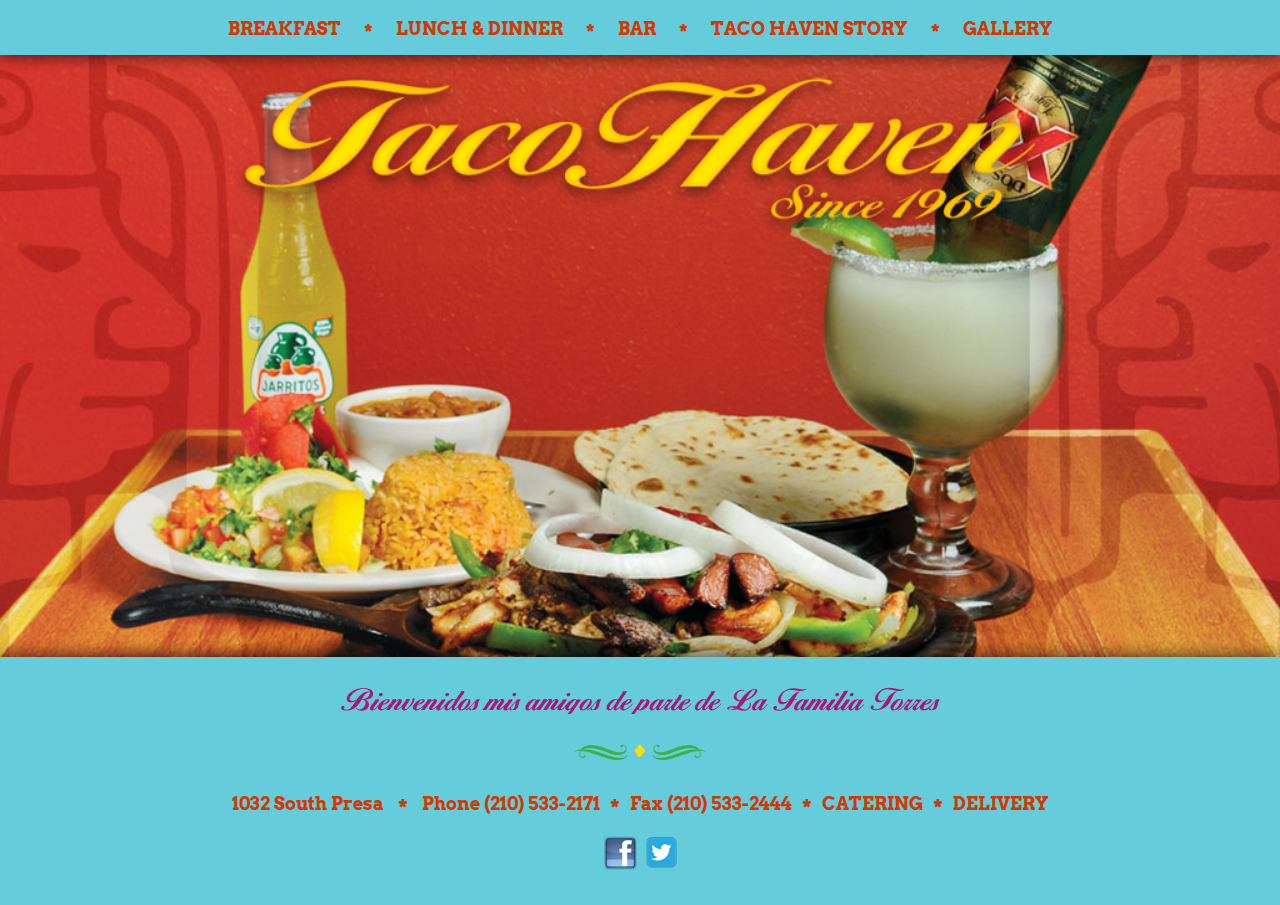
==== commit 6f042b35: "updated files" ====
--- a/index.html
+++ b/index.html
@@ -1,72 +1,72 @@
-<!DOCTYPE html>
-<html lang="en">
-<head>
-  <meta charset="utf-8">
-  <meta http-equiv="X-UA-Compatible" content="IE=edge">
-  <meta name="viewport" content="width=device-width, initial-scale=1">
-<title>Home | Taco Haven</title>
-
-  <!-- Bootstrap -->
-  <link href="bootstrap/css/bootstrap.css" rel="stylesheet">
-  
-  <!-- Custom CSS -->
-  <link href="styles.css" rel="stylesheet">
-  
-  <!-- Google Fonts -->
-  <link href='http://fonts.googleapis.com/css?family=Arvo:400,700,400italic' rel='stylesheet' type='text/css'>
-  
-  <!-- jQuery -->
-  <script src="https://ajax.googleapis.com/ajax/libs/jquery/2.1.3/jquery.min.js"></script>
-
-  <!-- Custom JS -->
-  <script src="javascript.js"></script>
-
-  <!-- HTML5 Shim and Respond.js IE8 support of HTML5 elements and media queries -->
-  <!-- WARNING: Respond.js doesn't work if you view the page via file:// -->
-  <!--[if lt IE 9]>
-    <script src="https://oss.maxcdn.com/html5shiv/3.7.2/html5shiv.min.js"></script>
-    <script src="https://oss.maxcdn.com/respond/1.4.2/respond.min.js"></script>
-  <![endif]-->
-</head>
-
-<body class="home">
-<div class="container-fluid">  
-  <nav class="navbar navbar-default center">
-    <div class="container-fluid">
-        <!--div class="collapse navbar-collapse"-->
-          <ul class="nav nav-inner">
-            <li><a class="red breakfast" href="breakfast.html">Breakfast</a></li>
-            <li><sub class="navbar-text">*</sub></li>
-            <li><a class="red lunch" href="lunch-dinner.html">Lunch & Dinner</a></li>
-            <li><sub class="navbar-text">*</sub></li>
-            <li><a class="red bar" href="bar.html">Bar</a></li>
-            <li><sub class="navbar-text">*</sub></li>
-            <li><a class="red story" href="story.html">Taco Haven Story</a></li>
-            <li><sub class="navbar-text">*</sub></li>
-            <li><a class="red gallery" href="gallery.html">Gallery</a></li>
-          </ul>
-        <!--/div-->
-    </div>
-  </nav>
-  <main id="main" class="row">
-    <div class="jumbotron tableRow">
-      <div id="fart" class="container vcenter">
-        <!--img class="menu-icon" src="images/check-out-the-menu.png" /-->
-      </div>
-    </div>
-  </main>
-  <footer class="row">
-    <div class="col-md-12">
-    <p class="center"><img class="welcome" src="images/welcome.png" alt="Bienvenidos mis amigos de parte de La Familia Torres" /></p>
-    <p class="center"><img style="margin: 20px;" src="images/element.png" width="132" height="17" /></p>
-      <p class="address red center">1032 South Presa <sub class="bullet">*</sub> Phone (210) 533-2171<sub class="bullet">*</sub>Fax (210) 533-2444<sub class="bullet">*</sub>CATERING<sub class="bullet">*</sub>DELIVERY</p>
-      <p class="center" style="margin-top: 20px;">
-        <a href="https://www.facebook.com/tacohaven" target="_blank"><img src="images/fb.png" /></a>
-        &nbsp;
-        <a href="https://twitter.com/tacohavenpresa" target="_blank"><img src="images/twitter.png" /></a>
-      </p>
-    </div>
-  </footer>
-</div><!-- /#container -->
-</body>
+<!DOCTYPE html>
+<html lang="en">
+<head>
+  <meta charset="utf-8">
+  <meta http-equiv="X-UA-Compatible" content="IE=edge">
+  <meta name="viewport" content="width=device-width, initial-scale=1">
+<title>Home | Taco Haven</title>
+
+  <!-- Bootstrap -->
+  <link href="bootstrap/css/bootstrap.css" rel="stylesheet">
+  
+  <!-- Custom CSS -->
+  <link href="styles.css" rel="stylesheet">
+  
+  <!-- Google Fonts -->
+  <link href='http://fonts.googleapis.com/css?family=Arvo:400,700,400italic' rel='stylesheet' type='text/css'>
+  
+  <!-- jQuery -->
+  <script src="https://ajax.googleapis.com/ajax/libs/jquery/2.1.3/jquery.min.js"></script>
+
+  <!-- Custom JS -->
+  <script src="javascript.js"></script>
+
+  <!-- HTML5 Shim and Respond.js IE8 support of HTML5 elements and media queries -->
+  <!-- WARNING: Respond.js doesn't work if you view the page via file:// -->
+  <!--[if lt IE 9]>
+    <script src="https://oss.maxcdn.com/html5shiv/3.7.2/html5shiv.min.js"></script>
+    <script src="https://oss.maxcdn.com/respond/1.4.2/respond.min.js"></script>
+  <![endif]-->
+</head>
+
+<body class="home">
+<div class="container-fluid">  
+  <nav class="navbar navbar-default center">
+    <div class="container-fluid">
+        <!--div class="collapse navbar-collapse"-->
+          <ul class="nav nav-inner">
+            <li><a class="red breakfast" href="breakfast.html">Breakfast</a></li>
+            <li><sub class="navbar-text">*</sub></li>
+            <li><a class="red lunch" href="lunch-dinner.html">Lunch & Dinner</a></li>
+            <li><sub class="navbar-text">*</sub></li>
+            <li><a class="red bar" href="bar.html">Bar</a></li>
+            <li><sub class="navbar-text">*</sub></li>
+            <li><a class="red story" href="story.html">Taco Haven Story</a></li>
+            <li><sub class="navbar-text">*</sub></li>
+            <li><a class="red gallery" href="gallery.html">Gallery</a></li>
+          </ul>
+        <!--/div-->
+    </div>
+  </nav>
+  <main id="main" class="row">
+    <div class="jumbotron tableRow">
+      <div id="fart" class="container vcenter">
+        <!--img class="menu-icon" src="images/check-out-the-menu.png" /-->
+      </div>
+    </div>
+  </main>
+  <footer class="row">
+    <div class="col-md-12">
+    <p class="center"><img class="welcome" src="images/welcome.png" alt="Bienvenidos mis amigos de parte de La Familia Torres" /></p>
+    <p class="center"><img style="margin: 20px;" src="images/element.png" width="132" height="17" /></p>
+      <p class="address red center">1032 South Presa <sub class="bullet">*</sub> Phone (210) 533-2171<sub class="bullet">*</sub>Fax (210) 533-2444<sub class="bullet">*</sub>CATERING<sub class="bullet">*</sub>DELIVERY</p>
+      <p class="center" style="margin-top: 20px;">
+        <a href="https://www.facebook.com/tacohaven" target="_blank"><img src="images/fb.png" /></a>
+        &nbsp;
+        <a href="https://twitter.com/tacohavenpresa" target="_blank"><img src="images/twitter.png" /></a>
+      </p>
+    </div>
+  </footer>
+</div><!-- /#container -->
+</body>
 </html>--- a/styles.css
+++ b/styles.css
@@ -1,222 +1,222 @@
-@charset "utf-8";
-/* CSS Document */
-
-/* Boostrap Overrides */
-.navbar-default {
-	background-color: transparent;
-	border-color: transparent;
-}
-.navbar {
-	margin-bottom: 0;
-}
-.navbar .nav,
-.navbar .nav > li {
-  float:none;
-  display:inline-block;
-  *display:inline; /* ie7 fix */
-  *zoom:1; /* hasLayout ie7 trigger */
-  vertical-align: top;
-}
-.nav > li > a {
-	padding-top: 0;
-	padding-bottom: 0;
-}
-.nav-inner {
-  text-align:center;
-  margin-top: 15px;
-  font-size: 1.1em;
-}
-.navbar-default .navbar-collapse, .navbar-default .navbar-form {
-	border-color: transparent;
-}
-.navbar-default .navbar-nav > li > a {
-	color: #d63700;
-}
-.nav > li > a:hover, .nav > li > a:focus {
-	background-color: transparent;
-}
-.navbar-default .navbar-text {
-	color: #d63700;
-	margin-top: 13px;
-}
-.navbar-text {
-	margin-top: 10px;
-	margin-bottom: 0;
-	text-align: center;
-}
-.jumbotron {
-	padding: 0;
-}
-.jumbotron .container {
-	width: 100%;
-	padding: 0;
-	background-size: 100% 100%;
-	background-repeat: no-repeat;
-	background-position: top center;
-}
-
-body {
-	height: 100%;
-	margin: 0;
-	padding: 0;
-	background: #64ccdb;
-	font-family: 'Arvo', serif;
-}
-p {
-	margin-top: 0;
-}
-h1 {
-	margin-top: 0;
-	margin-bottom: 0;
-}
-/* Wrapper */
-
-#wrapper {
-	width: 1024px;
-	height: 819px;
-	padding-top: 35px;
-	background-position: top center;
-	background-repeat: no-repeat;
-	margin: 0 auto;
-}
-body.home .jumbotron .container {
-	background-image: url("images/landing.jpg");
-}
-body.breakfast .jumbotron .container {
-	background-image: url("images/breakfast.jpg");
-}
-body.lunch .jumbotron .container {
-	background-image: url("images/lunch-dinner.jpg");
-}
-body.bar .jumbotron .container {
-	background-image: url("images/bar.jpg");
-}
-body.story .jumbotron .container {
-	background-image: url("images/story.jpg");
-}
-body.story h1 {
-	margin-bottom: 0;
-}
-nav {
-	height: 55px;
-}
-/*main {
-	width: 813px;
-	margin: 0 auto;
-	background-color: #000000;
-}*/
-/* Center stuff */
-
-.center {
-	text-align: center;
-}
-/* Font colors */
-
-.white {
-	color: #ffffff;
-}
-.red {
-	color: #d63700;
-}
-.yellow {
-	color: #ffe600;
-}
-
-/* Bullet spacing */
-.navbar-text {
-	margin-left: 5px;
-	margin-right: 5px;
-	font-size: 1.15em;
-	font-weight: bold;
-}
-/* Navigation */
-
-nav ul {
-	list-style-type: none;
-	margin: 0 0 25px 0;
-	padding: 0;
-}
-nav a {
-	color: #ffffff;
-	text-decoration: none;
-	text-transform: uppercase;
-	font-size: 1.15em;
-	font-weight: bold;
-}
-nav a.active, nav a:hover {
-	color: #ffe600;
-}
-nav img {
-	margin-bottom: 5px;
-}
-.tableRow {
-	display: table;
-	width: 100%;
-}
-.vcenter {
-    display: table-cell;
-    vertical-align: middle;
-    text-align: center;
-}
-.address {
-	font-size: 1.25em;
-	font-weight: bold;
-} 
-.bullet {
-	margin-left: 10px;
-	margin-right: 10px;
-	font-size: 1.15em;
-	font-weight: bold;
-}
-footer {
-	padding-bottom: 25px;
-}
-.mobile-only {
-	display: none;
-}
-/** Responsive stuff **/
-@media(max-width:1024px) {
-	#wrapper {
-		width: 100%;
-		padding-top: 15px;
-	}
-	img.logo,
-	img.welcome {
-		width: 90%;
-	}
-	img.menu-icon {
-		width: 40%;
-	}
-	nav {
-		height: auto;
-	}
-}
-@media(max-width: 600px) {	
-	.navbar-text {
-		display: none;
-		margin: 0;
-	}
-	.nav-inner {
-		margin-top: 5px;
-	}
-	.navbar .nav,
-	.navbar .nav > li {
-	  display:block;
-	  *display:block; /* ie7 fix */
-	  *zoom:1; /* hasLayout ie7 trigger */
-	  vertical-align: top;
-	}
-	.bullet {
-		margin: 0 5px;
-		width: 100%;
-		display: block;
-		color: transparent;
-	}
-	.mobile-only {
-		display: block;
-	}
-	.desktop-only {
-		display: none;
-	}
-}
-
+@charset "utf-8";
+/* CSS Document */
+
+/* Boostrap Overrides */
+.navbar-default {
+	background-color: transparent;
+	border-color: transparent;
+}
+.navbar {
+	margin-bottom: 0;
+}
+.navbar .nav,
+.navbar .nav > li {
+  float:none;
+  display:inline-block;
+  *display:inline; /* ie7 fix */
+  *zoom:1; /* hasLayout ie7 trigger */
+  vertical-align: top;
+}
+.nav > li > a {
+	padding-top: 0;
+	padding-bottom: 0;
+}
+.nav-inner {
+  text-align:center;
+  margin-top: 15px;
+  font-size: 1.1em;
+}
+.navbar-default .navbar-collapse, .navbar-default .navbar-form {
+	border-color: transparent;
+}
+.navbar-default .navbar-nav > li > a {
+	color: #d63700;
+}
+.nav > li > a:hover, .nav > li > a:focus {
+	background-color: transparent;
+}
+.navbar-default .navbar-text {
+	color: #d63700;
+	margin-top: 13px;
+}
+.navbar-text {
+	margin-top: 10px;
+	margin-bottom: 0;
+	text-align: center;
+}
+.jumbotron {
+	padding: 0;
+}
+.jumbotron .container {
+	width: 100%;
+	padding: 0;
+	background-size: 100% 100%;
+	background-repeat: no-repeat;
+	background-position: top center;
+}
+
+body {
+	height: 100%;
+	margin: 0;
+	padding: 0;
+	background: #64ccdb;
+	font-family: 'Arvo', serif;
+}
+p {
+	margin-top: 0;
+}
+h1 {
+	margin-top: 0;
+	margin-bottom: 0;
+}
+/* Wrapper */
+
+#wrapper {
+	width: 1024px;
+	height: 819px;
+	padding-top: 35px;
+	background-position: top center;
+	background-repeat: no-repeat;
+	margin: 0 auto;
+}
+body.home .jumbotron .container {
+	background-image: url("images/landing.jpg");
+}
+body.breakfast .jumbotron .container {
+	background-image: url("images/breakfast.jpg");
+}
+body.lunch .jumbotron .container {
+	background-image: url("images/lunch-dinner.jpg");
+}
+body.bar .jumbotron .container {
+	background-image: url("images/bar.jpg");
+}
+body.story .jumbotron .container {
+	background-image: url("images/story.jpg");
+}
+body.story h1 {
+	margin-bottom: 0;
+}
+nav {
+	height: 55px;
+}
+/*main {
+	width: 813px;
+	margin: 0 auto;
+	background-color: #000000;
+}*/
+/* Center stuff */
+
+.center {
+	text-align: center;
+}
+/* Font colors */
+
+.white {
+	color: #ffffff;
+}
+.red {
+	color: #d63700;
+}
+.yellow {
+	color: #ffe600;
+}
+
+/* Bullet spacing */
+.navbar-text {
+	margin-left: 5px;
+	margin-right: 5px;
+	font-size: 1.15em;
+	font-weight: bold;
+}
+/* Navigation */
+
+nav ul {
+	list-style-type: none;
+	margin: 0 0 25px 0;
+	padding: 0;
+}
+nav a {
+	color: #ffffff;
+	text-decoration: none;
+	text-transform: uppercase;
+	font-size: 1.15em;
+	font-weight: bold;
+}
+nav a.active, nav a:hover {
+	color: #ffe600;
+}
+nav img {
+	margin-bottom: 5px;
+}
+.tableRow {
+	display: table;
+	width: 100%;
+}
+.vcenter {
+    display: table-cell;
+    vertical-align: middle;
+    text-align: center;
+}
+.address {
+	font-size: 1.25em;
+	font-weight: bold;
+} 
+.bullet {
+	margin-left: 10px;
+	margin-right: 10px;
+	font-size: 1.15em;
+	font-weight: bold;
+}
+footer {
+	padding-bottom: 25px;
+}
+.mobile-only {
+	display: none;
+}
+/** Responsive stuff **/
+@media(max-width:1024px) {
+	#wrapper {
+		width: 100%;
+		padding-top: 15px;
+	}
+	img.logo,
+	img.welcome {
+		width: 90%;
+	}
+	img.menu-icon {
+		width: 40%;
+	}
+	nav {
+		height: auto;
+	}
+}
+@media(max-width: 600px) {	
+	.navbar-text {
+		display: none;
+		margin: 0;
+	}
+	.nav-inner {
+		margin-top: 5px;
+	}
+	.navbar .nav,
+	.navbar .nav > li {
+	  display:block;
+	  *display:block; /* ie7 fix */
+	  *zoom:1; /* hasLayout ie7 trigger */
+	  vertical-align: top;
+	}
+	.bullet {
+		margin: 0 5px;
+		width: 100%;
+		display: block;
+		color: transparent;
+	}
+	.mobile-only {
+		display: block;
+	}
+	.desktop-only {
+		display: none;
+	}
+}
+
